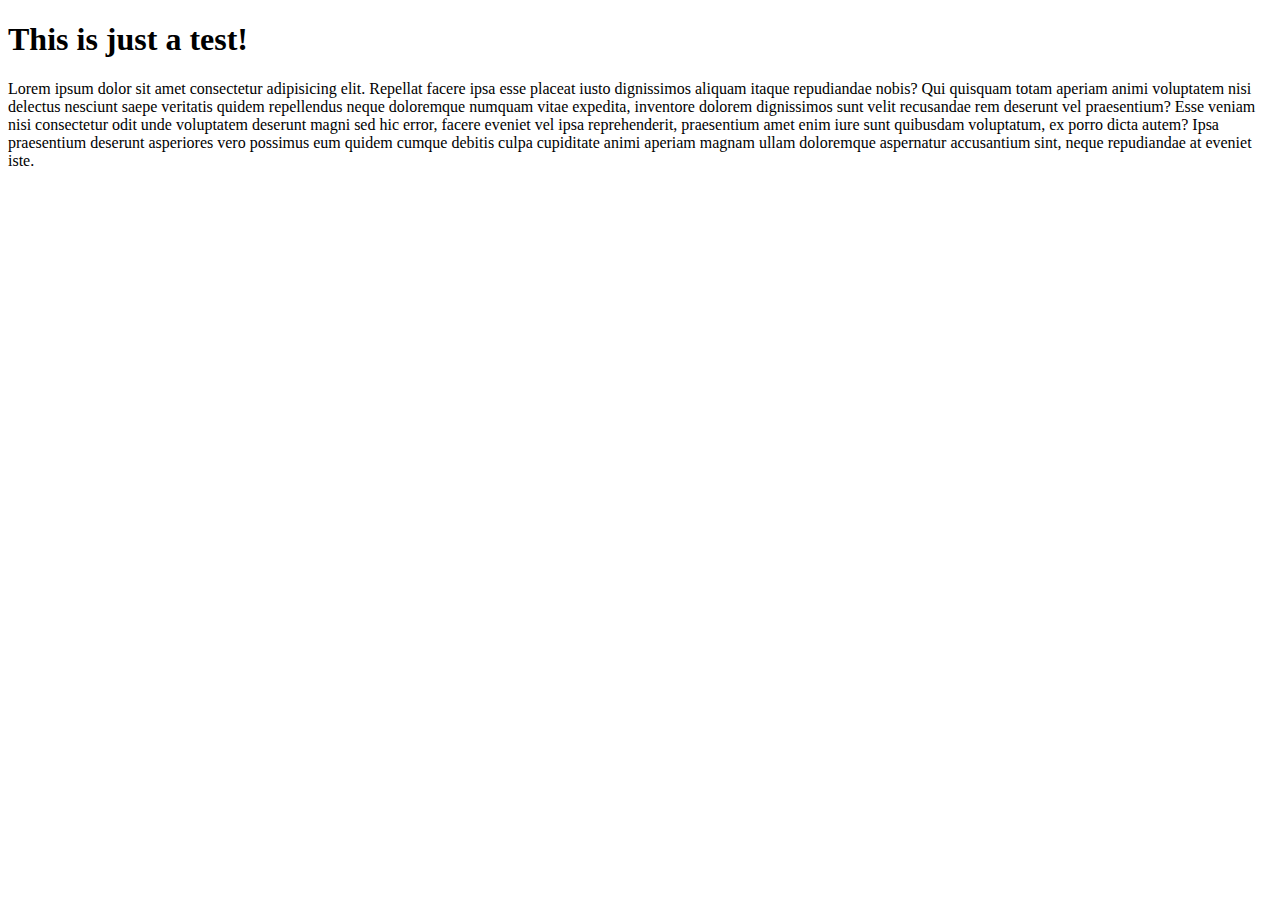
==== index.html @ 9ed57a54 "Create index.html" ====
<!DOCTYPE html>
<html lang="en">
  <head>
    <meta charset="UTF-8" />
    <meta http-equiv="X-UA-Compatible" content="IE=edge" />
    <meta name="viewport" content="width=device-width, initial-scale=1.0" />
    <title>This is just a test</title>
  </head>
  <body>
    <h1>This is just a test!</h1>
    <p>
      Lorem ipsum dolor sit amet consectetur adipisicing elit. Repellat facere
      ipsa esse placeat iusto dignissimos aliquam itaque repudiandae nobis? Qui
      quisquam totam aperiam animi voluptatem nisi delectus nesciunt saepe
      veritatis quidem repellendus neque doloremque numquam vitae expedita,
      inventore dolorem dignissimos sunt velit recusandae rem deserunt vel
      praesentium? Esse veniam nisi consectetur odit unde voluptatem deserunt
      magni sed hic error, facere eveniet vel ipsa reprehenderit, praesentium
      amet enim iure sunt quibusdam voluptatum, ex porro dicta autem? Ipsa
      praesentium deserunt asperiores vero possimus eum quidem cumque debitis
      culpa cupiditate animi aperiam magnam ullam doloremque aspernatur
      accusantium sint, neque repudiandae at eveniet iste.
    </p>
  </body>
</html>
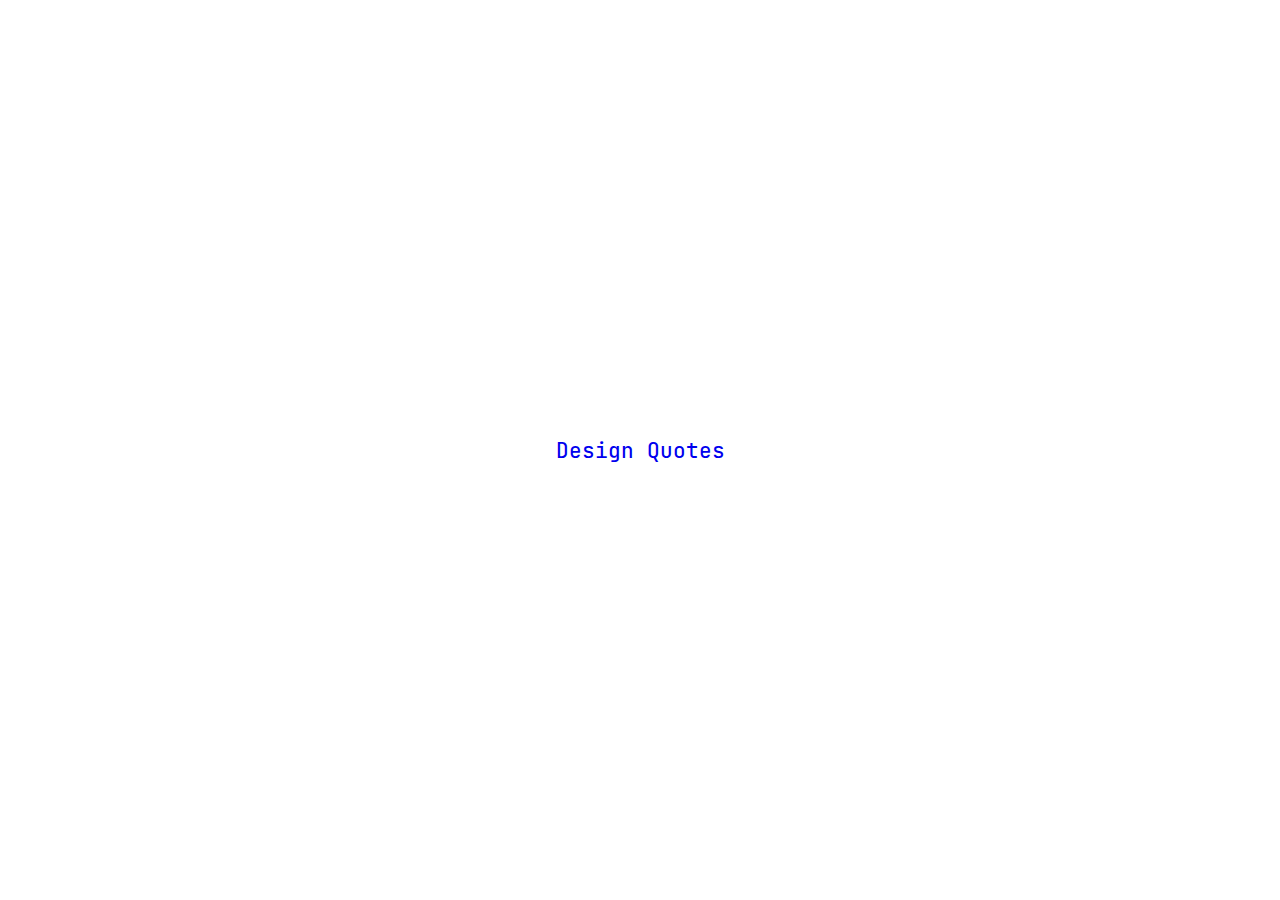
==== commit 2ce096ce: "Index links to projects" ====
--- a/index.html
+++ b/index.html
@@ -4,22 +4,14 @@
     <meta charset="UTF-8" />
     <meta http-equiv="X-UA-Compatible" content="IE=edge" />
     <meta name="viewport" content="width=device-width, initial-scale=1.0" />
-    <title>This is just a test</title>
+    <link rel="stylesheet" href="styles.css" />
+    <title>Nikola BLiznakov's dev playground</title>
   </head>
   <body>
-    <h1>This is just a test!</h1>
-    <p>
-      Lorem ipsum dolor sit amet consectetur adipisicing elit. Repellat facere
-      ipsa esse placeat iusto dignissimos aliquam itaque repudiandae nobis? Qui
-      quisquam totam aperiam animi voluptatem nisi delectus nesciunt saepe
-      veritatis quidem repellendus neque doloremque numquam vitae expedita,
-      inventore dolorem dignissimos sunt velit recusandae rem deserunt vel
-      praesentium? Esse veniam nisi consectetur odit unde voluptatem deserunt
-      magni sed hic error, facere eveniet vel ipsa reprehenderit, praesentium
-      amet enim iure sunt quibusdam voluptatum, ex porro dicta autem? Ipsa
-      praesentium deserunt asperiores vero possimus eum quidem cumque debitis
-      culpa cupiditate animi aperiam magnam ullam doloremque aspernatur
-      accusantium sint, neque repudiandae at eveniet iste.
-    </p>
+    <div class="navigation">
+      <ul>
+        <li><a href="design-knowledge/">Design Quotes</a></li>
+      </ul>
+    </div>
   </body>
 </html>
--- a/styles.css
+++ b/styles.css
@@ -0,0 +1,33 @@
+@font-face {
+  font-family: 'Jet Brains Mono';
+  src: url(assets/JetBrainsMono-Medium.woff2);
+}
+
+*,
+*:before,
+*:after,
+html {
+  box-sizing: border-box;
+  margin: 0;
+  padding: 0;
+}
+
+body {
+  font-family: 'Jet Brains Mono';
+}
+
+a {
+  font-size: 1.3rem;
+  text-decoration: none;
+}
+
+.navigation {
+  height: 100vh;
+  display: flex;
+  align-items: center;
+  justify-content: center;
+}
+
+ul {
+  list-style-type: none;
+}
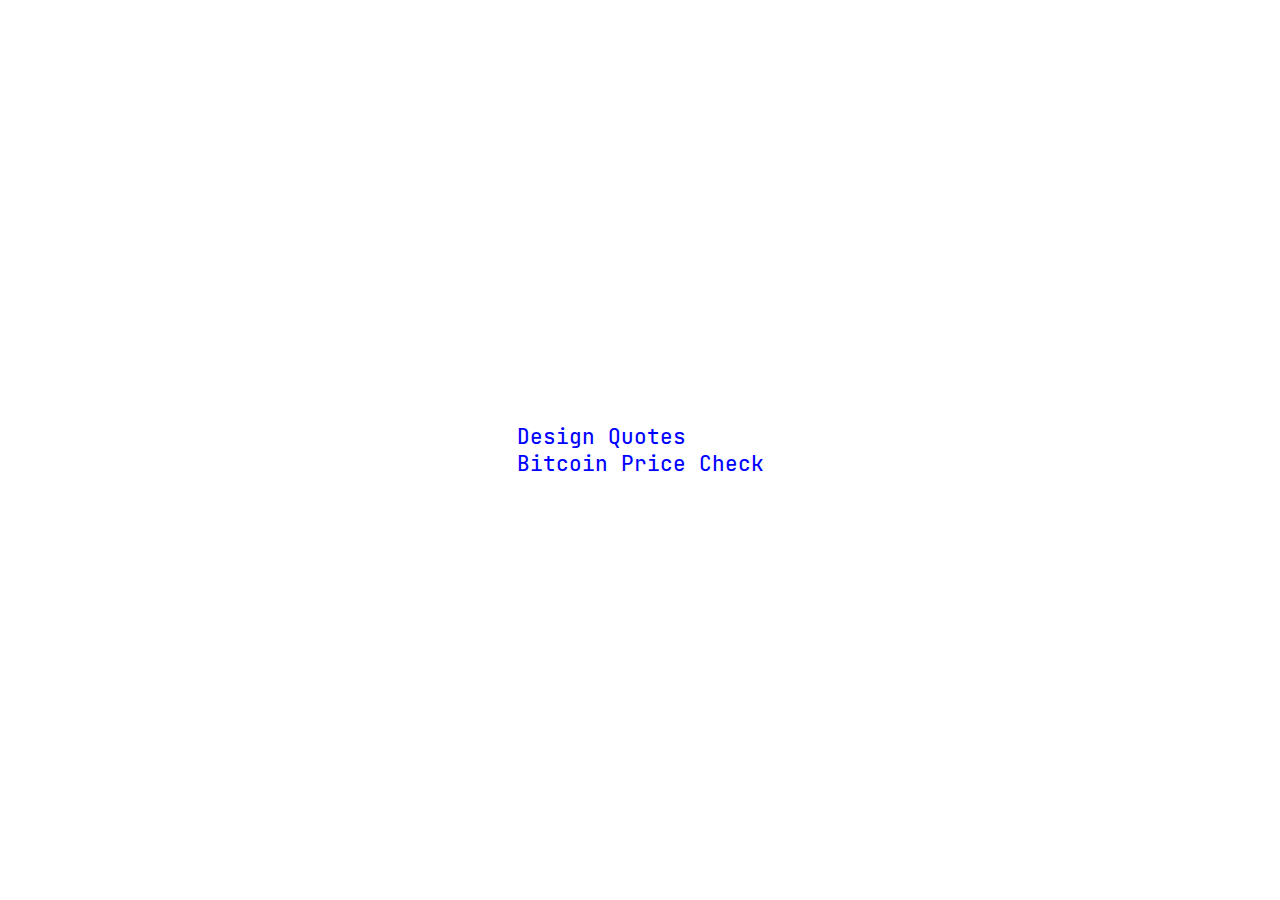
==== commit 640c7731: "Added BTC project" ====
--- a/index.html
+++ b/index.html
@@ -11,6 +11,7 @@
     <div class="navigation">
       <ul>
         <li><a href="design-knowledge/">Design Quotes</a></li>
+        <li><a href="coin-price/">Bitcoin Price Check</a></li>
       </ul>
     </div>
   </body>
--- a/styles.css
+++ b/styles.css
@@ -19,6 +19,15 @@
 a {
   font-size: 1.3rem;
   text-decoration: none;
+  color: blue;
+}
+
+a:hover {
+  text-decoration: underline;
+}
+
+a:visited {
+  color: blue;
 }
 
 .navigation {
